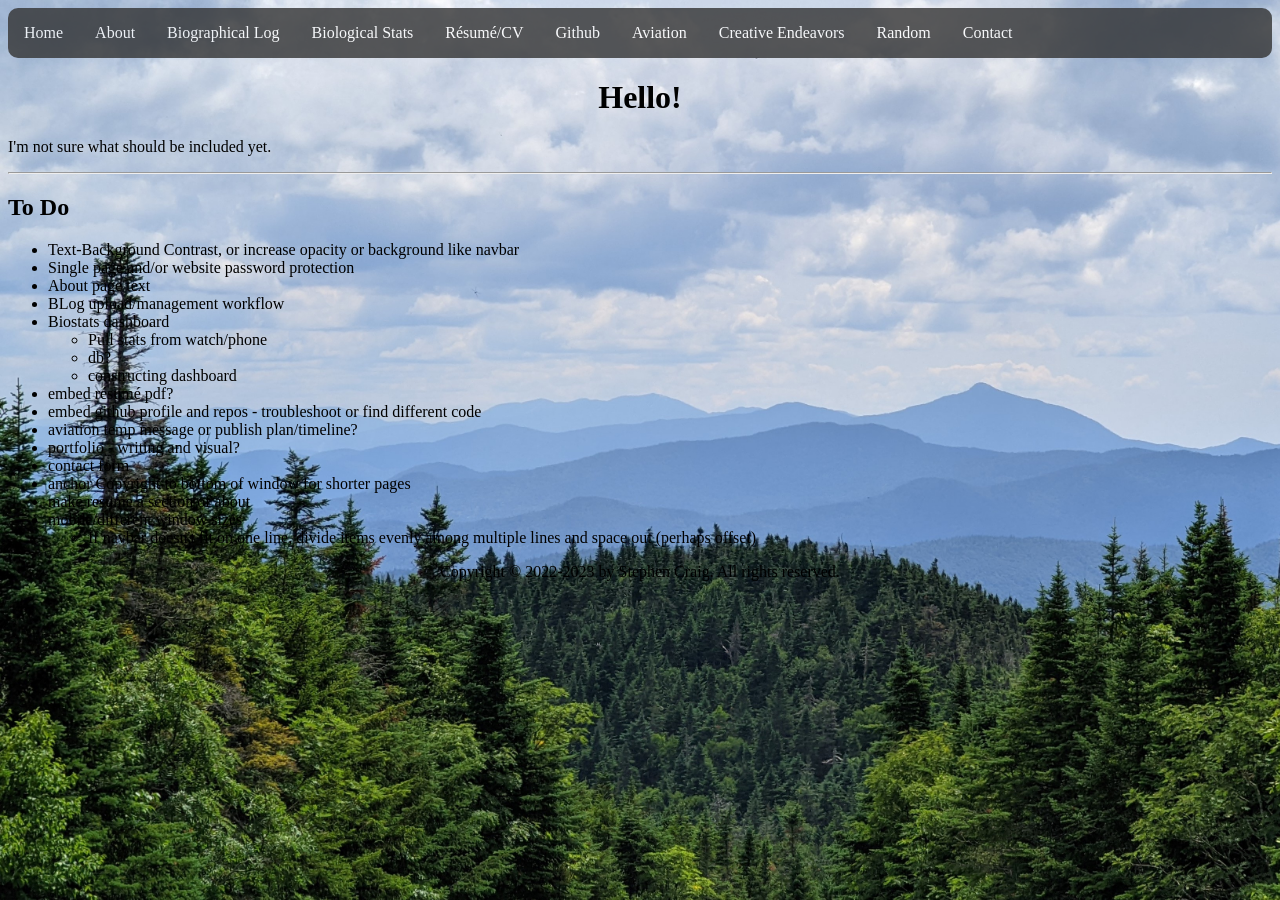
==== index.html @ b2186038 "added pyscript to random" ====
<!DOCTYPE html>
<html lang="en-US">

<head>
    <title>Stephen Craig &ndash; sccraig.net</title>
    <link rel="icon" type="image/x-icon" href="./images/favicon.ico">
    <link rel="stylesheet" href="./style.css">
    <script src="./includeHTML.js"></script>
</head>

<body>

    <div w3-include-html="./nav.html"></div>

    <div>

        <h1>Hello!</h1>
        <p> I'm not sure what should be included yet.</p>
        <hr>
        <h2>To Do</h2>
        <ul>
            <li>Text-Background Contrast, or increase opacity or background like navbar</li>
            <li>Single page and/or website password protection</li>
            <li>About page text</li>
            <li>BLog upload/management workflow</li>
            <li>Biostats dashboard</li>
            <ul>
                <li>Pull stats from watch/phone</li>
                <li>db?</li>
                <li>constructing dashboard</li>
            </ul>
            <li>embed résumé pdf?</li>
            <li>embed github profile and repos - troubleshoot or find different code</li>
            <li>aviation temp message or publish plan/timeline?</li>
            <li>portfolio - writing and visual?</li>
            <li>contact form</li>
            <li>anchor Copyright to bottom of window for shorter pages</li>
            <li>make resume a section of about</li>
            <li>mobile/different window sizes</li>
            <ul>
                <li>If navbar doesn't fit on one line, divide items evenly among multiple lines and space out (perhaps offset)</li>
            </ul>

        </ul>

    </div>

    <div style="text-align:center; vertical-align: bottom;">




        <p />Copyright &copy; 2022-2023 by Stephen Craig. All rights reserved.
        <p />&nbsp;



    </div>



    <script>
        includeHTML();
    </script>

</body>



</html>
---- style.css ----
body {
    background-image: url('./images/vtback_copy.jpg');
    background-attachment: fixed;
    background-size: 100% 100%;
    background-size: cover;
    background-repeat: no-repeat;

}

h1 {
    text-align: center;
}

#navbar {
    list-style-type: none;
    margin: 0;
    padding: 0;
    overflow: hidden;
    background-color: #333333;
    border-radius: 10px;
    opacity: 80%;
}

.navitem {
    float: left;
}

li a {
    display: block;
    color: white;
    text-align: center;
    padding: 16px;
    text-decoration: none;
}

li a:hover {
    background-color: #111111;
}
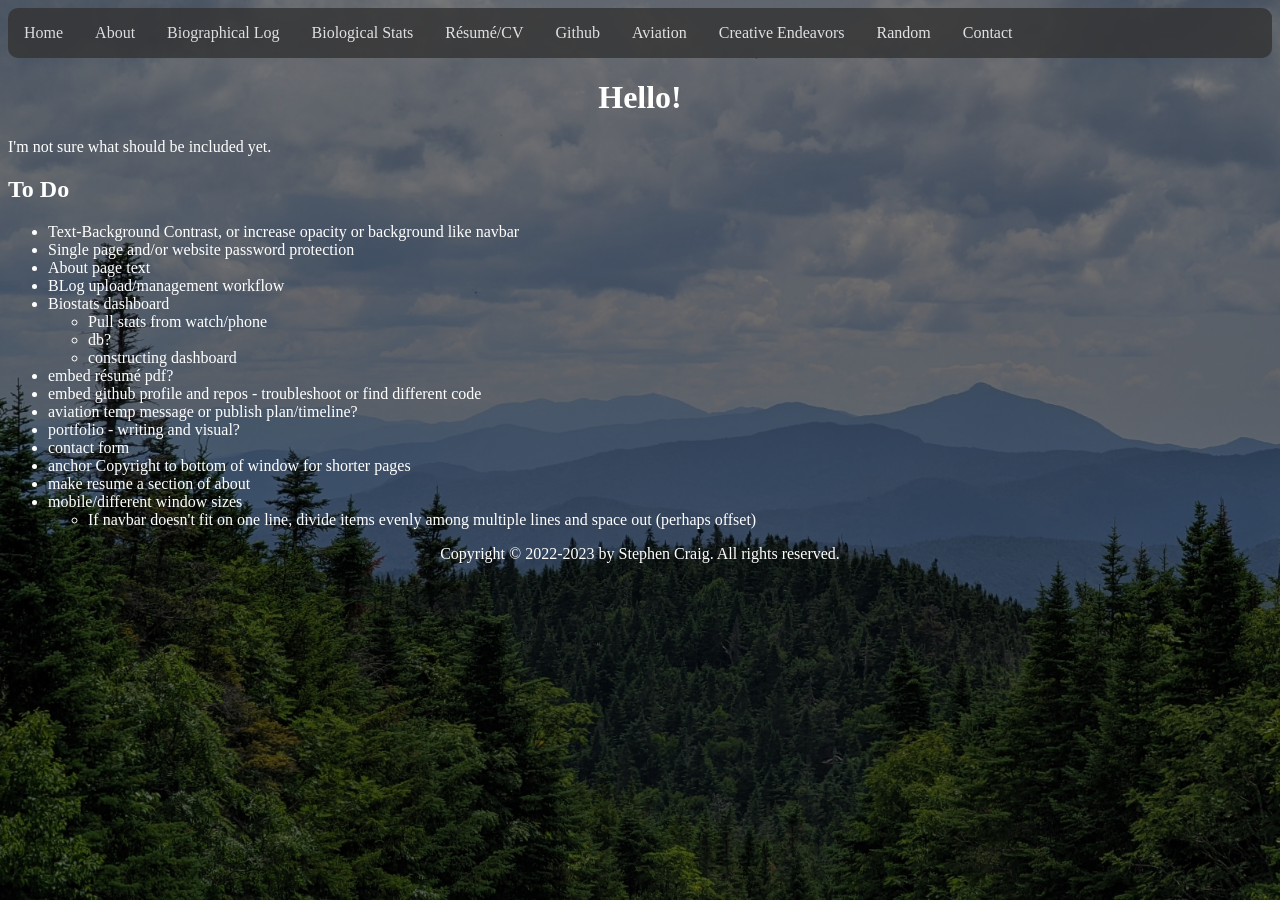
==== commit 28a4ec97: "text-backgorund contrast overlay" ====
--- a/index.html
+++ b/index.html
@@ -16,7 +16,7 @@
 
         <h1>Hello!</h1>
         <p> I'm not sure what should be included yet.</p>
-        <hr>
+
         <h2>To Do</h2>
         <ul>
             <li>Text-Background Contrast, or increase opacity or background like navbar</li>
--- a/style.css
+++ b/style.css
@@ -1,14 +1,16 @@
 body {
-    background-image: url('./images/vtback_copy.jpg');
+    background-image: linear-gradient(0, rgba(0, 0, 0, 0.529), rgba(0, 0, 0, 0.529)) , url('./images/vtback_copy.jpg');
     background-attachment: fixed;
     background-size: 100% 100%;
     background-size: cover;
     background-repeat: no-repeat;
+    color: white;
 
 }
 
 h1 {
     text-align: center;
+    color: white;
 }
 
 #navbar {
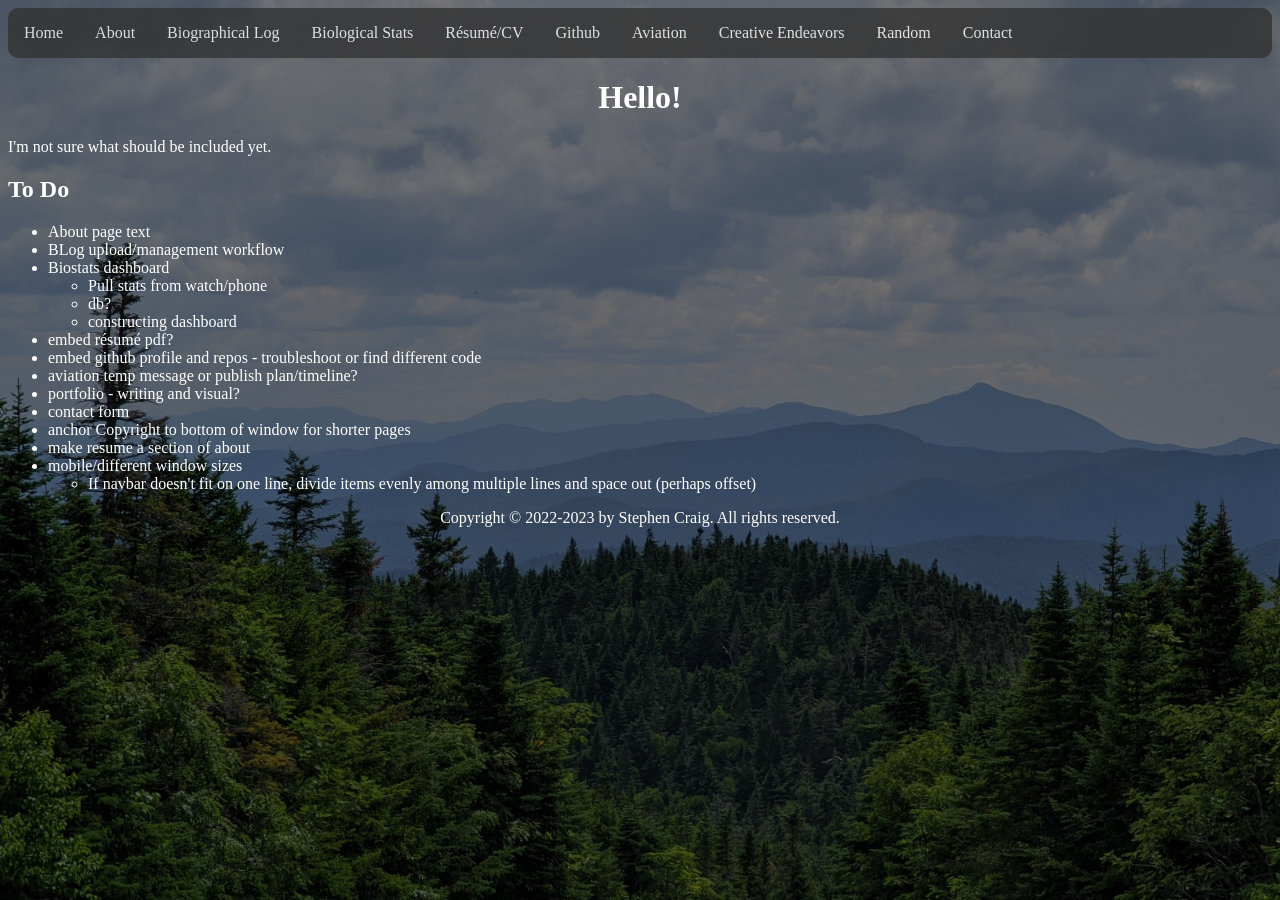
==== commit d81484f3: "updated to do list" ====
--- a/index.html
+++ b/index.html
@@ -19,8 +19,6 @@
 
         <h2>To Do</h2>
         <ul>
-            <li>Text-Background Contrast, or increase opacity or background like navbar</li>
-            <li>Single page and/or website password protection</li>
             <li>About page text</li>
             <li>BLog upload/management workflow</li>
             <li>Biostats dashboard</li>
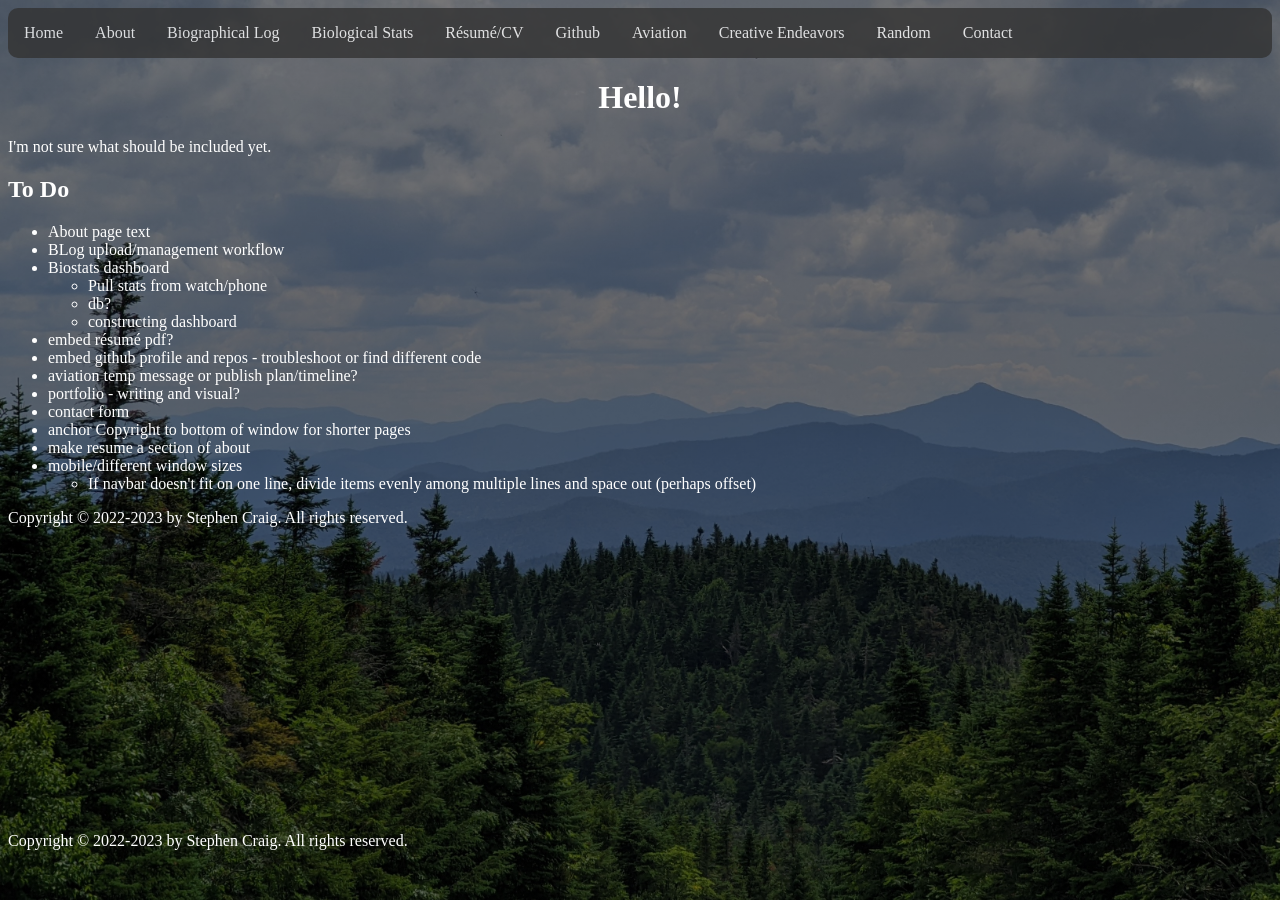
==== commit ec90d785: "working on footer" ====
--- a/index.html
+++ b/index.html
@@ -43,7 +43,7 @@
 
     </div>
 
-    <div style="text-align:center; vertical-align: bottom;">
+    <div style=" vertical-align: bottom;">
 
 
 
@@ -55,7 +55,10 @@
 
     </div>
 
-
+    <footer style="text-align:center; position: absolute; bottom:0">
+        <p class="copyright" />Copyright &copy; 2022-2023 by Stephen Craig. All rights reserved.
+        <p />&nbsp;
+    </footer>
 
     <script>
         includeHTML();
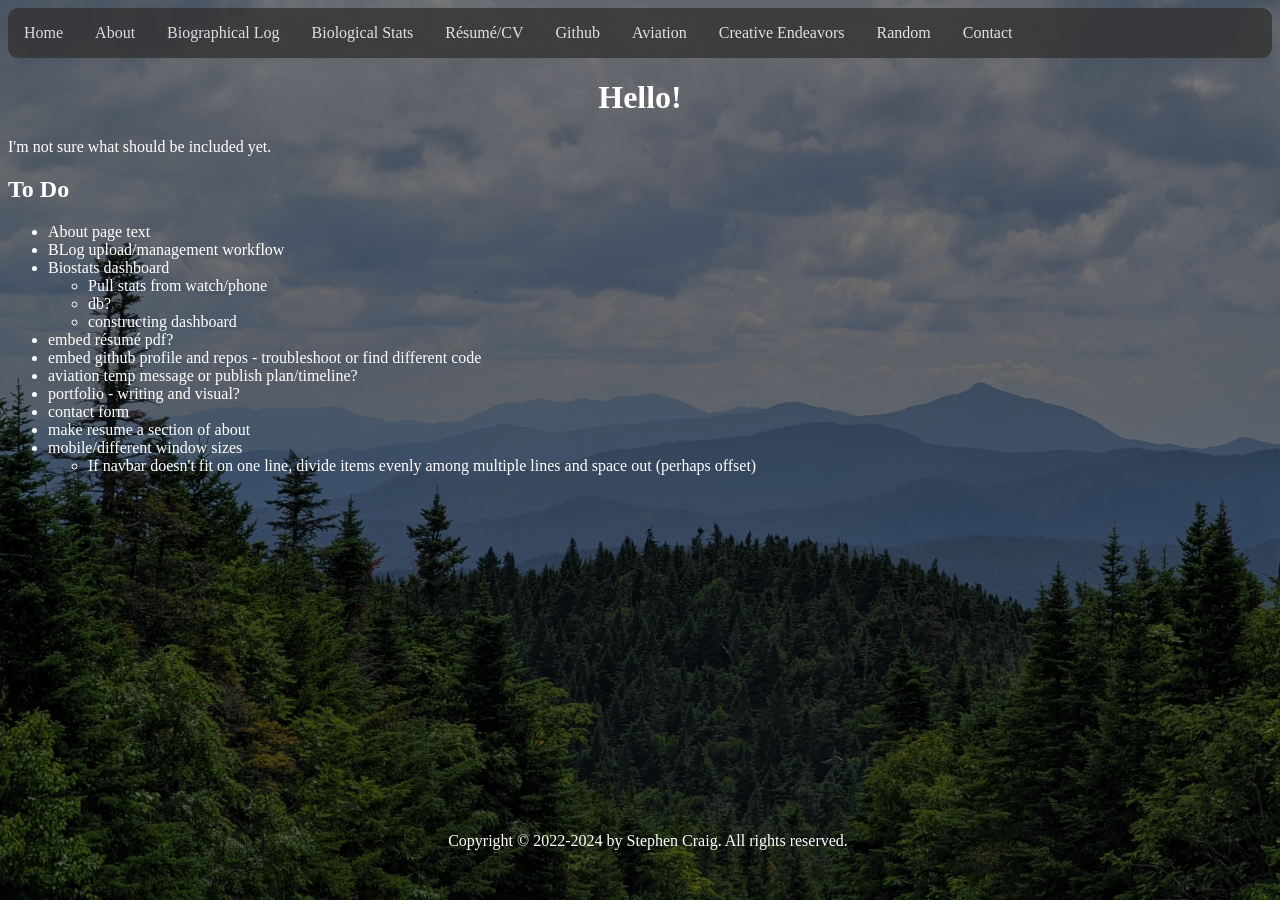
==== commit ee1642bc: "Fixed copyright and added Blog Js" ====
--- a/index.html
+++ b/index.html
@@ -32,7 +32,6 @@
             <li>aviation temp message or publish plan/timeline?</li>
             <li>portfolio - writing and visual?</li>
             <li>contact form</li>
-            <li>anchor Copyright to bottom of window for shorter pages</li>
             <li>make resume a section of about</li>
             <li>mobile/different window sizes</li>
             <ul>
@@ -43,22 +42,8 @@
 
     </div>
 
-    <div style=" vertical-align: bottom;">
 
-
-
-
-        <p />Copyright &copy; 2022-2023 by Stephen Craig. All rights reserved.
-        <p />&nbsp;
-
-
-
-    </div>
-
-    <footer style="text-align:center; position: absolute; bottom:0">
-        <p class="copyright" />Copyright &copy; 2022-2023 by Stephen Craig. All rights reserved.
-        <p />&nbsp;
-    </footer>
+    <footer w3-include-html="./footer.html"></footer>
 
     <script>
         includeHTML();
--- a/style.css
+++ b/style.css
@@ -37,4 +37,11 @@
 
 li a:hover {
     background-color: #111111;
+}
+
+footer {
+    text-align: center; 
+    position: absolute; 
+    bottom: 0; 
+    width: 100%;
 }
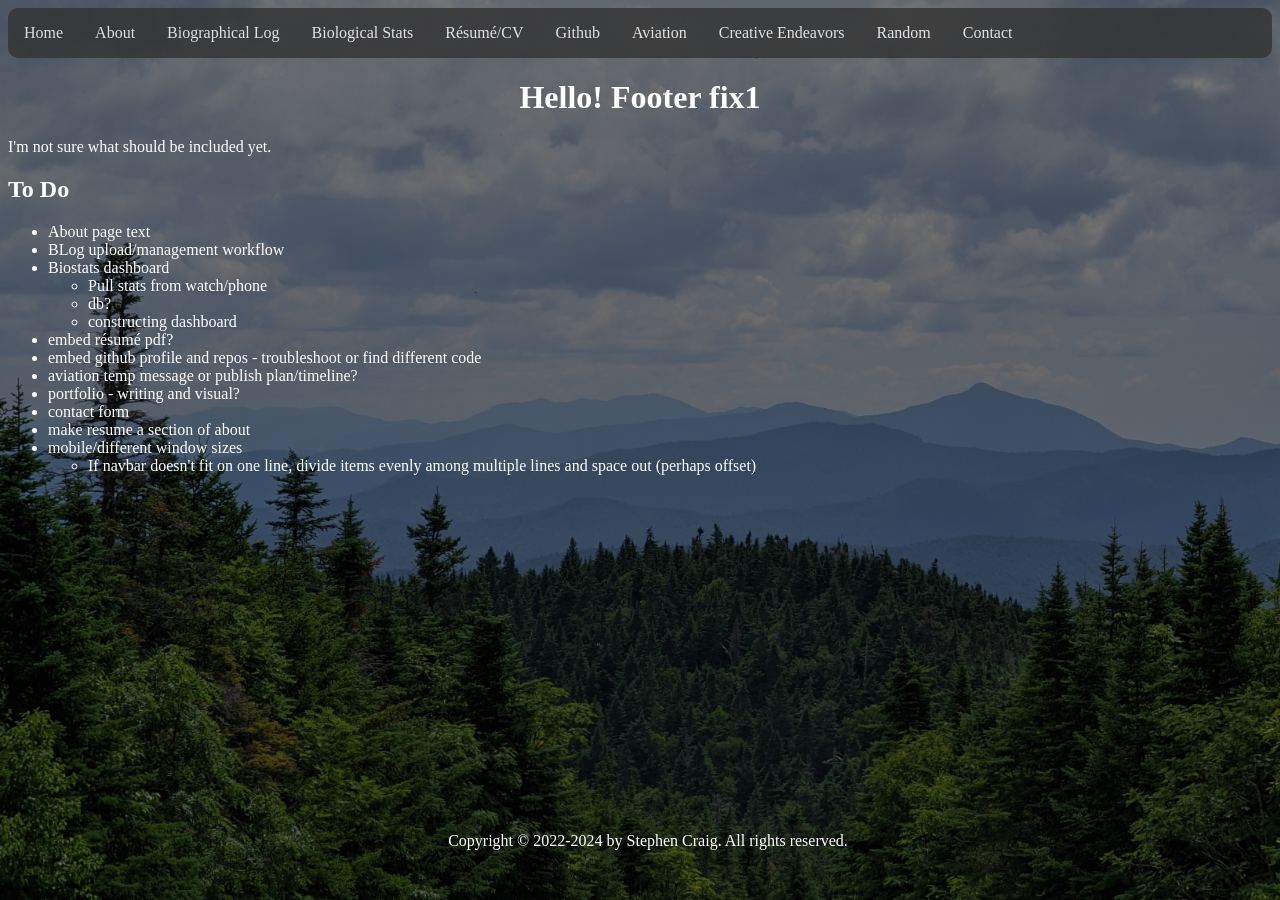
==== commit 5448085b: "footer adj" ====
--- a/index.html
+++ b/index.html
@@ -14,7 +14,7 @@
 
     <div>
 
-        <h1>Hello!</h1>
+        <h1>Hello! Footer fix1</h1>
         <p> I'm not sure what should be included yet.</p>
 
         <h2>To Do</h2>
@@ -43,7 +43,8 @@
     </div>
 
 
-    <footer w3-include-html="./footer.html"></footer>
+    <footer><p class="copyright">Copyright &copy; 2022-2024 by Stephen Craig. All rights reserved. </p>
+        <p>&nbsp;</p></footer>
 
     <script>
         includeHTML();
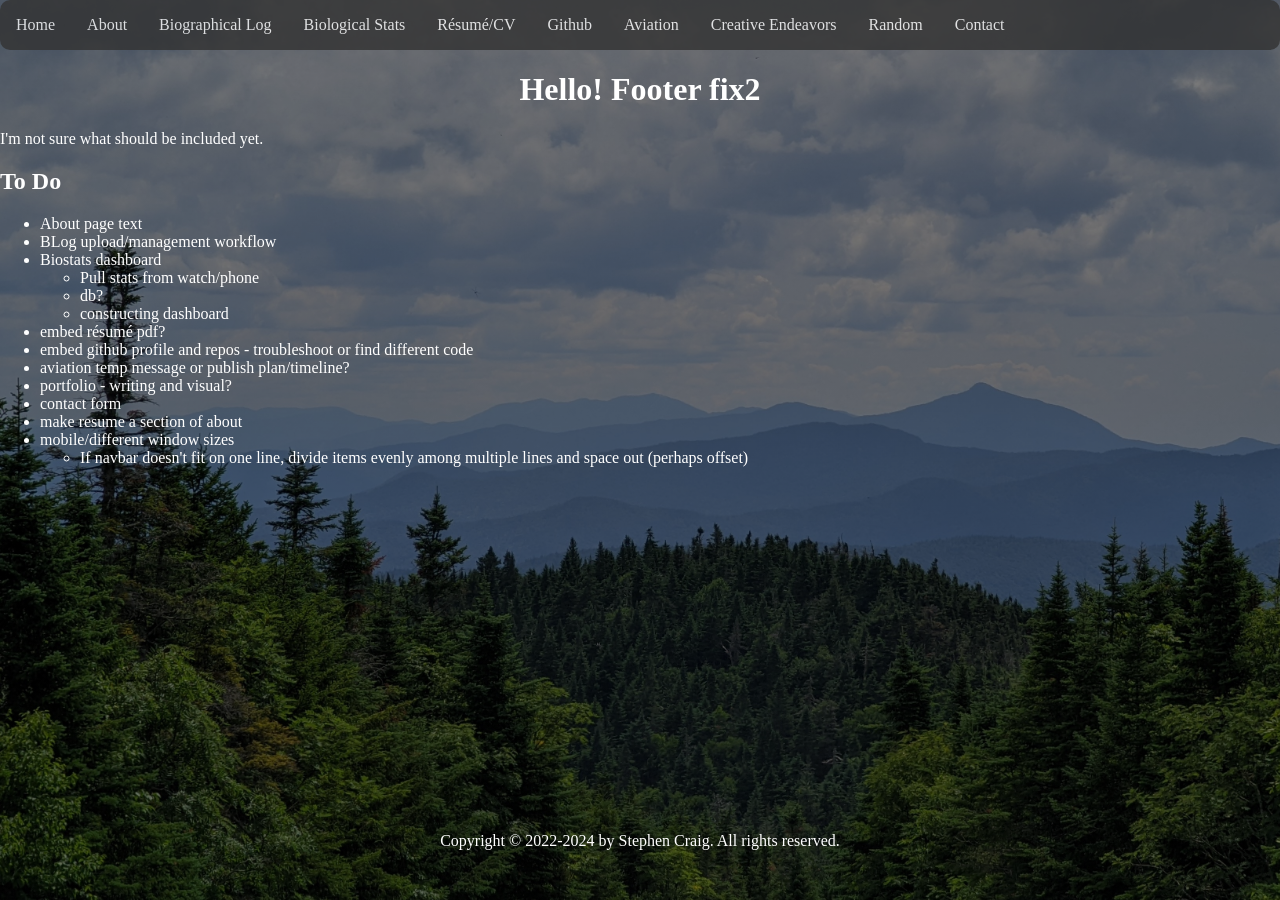
==== commit ca7eb0bd: "2" ====
--- a/index.html
+++ b/index.html
@@ -14,7 +14,7 @@
 
     <div>
 
-        <h1>Hello! Footer fix1</h1>
+        <h1>Hello! Footer fix2</h1>
         <p> I'm not sure what should be included yet.</p>
 
         <h2>To Do</h2>
--- a/style.css
+++ b/style.css
@@ -6,6 +6,11 @@
     background-repeat: no-repeat;
     color: white;
 
+}
+
+body, html {
+    height: 100%;
+    margin: 0;
 }
 
 h1 {
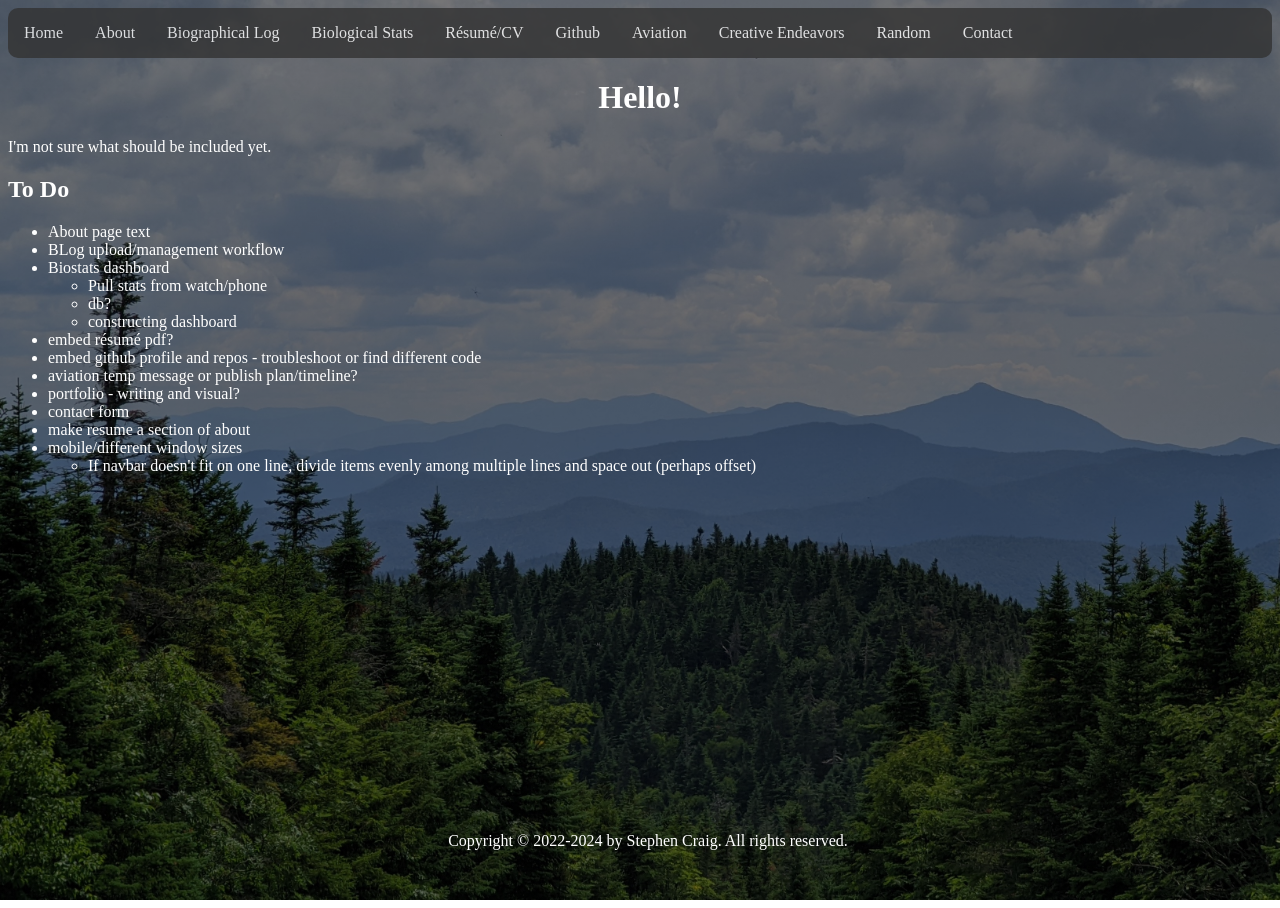
==== commit 788b5fe2: "as" ====
--- a/index.html
+++ b/index.html
@@ -14,7 +14,7 @@
 
     <div>
 
-        <h1>Hello! Footer fix2</h1>
+        <h1>Hello!</h1>
         <p> I'm not sure what should be included yet.</p>
 
         <h2>To Do</h2>
--- a/style.css
+++ b/style.css
@@ -10,7 +10,7 @@
 
 body, html {
     height: 100%;
-    margin: 0;
+
 }
 
 h1 {
